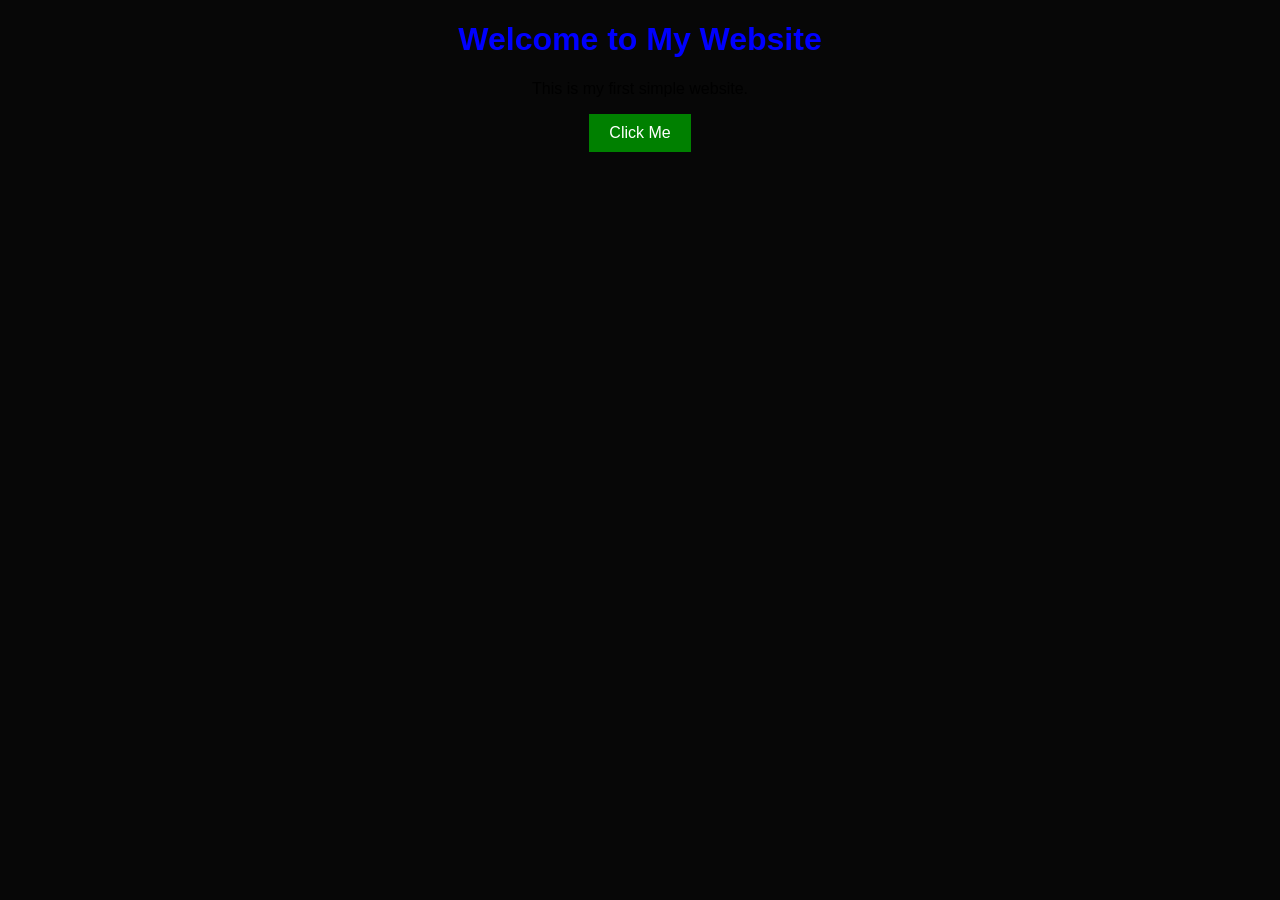
==== index.html @ 770a1d46 "ghost" ====
<!DOCTYPE html>
<html lang="en">
<head>
    <meta charset="UTF-8">
    <meta name="viewport" content="width=device-width, initial-scale=1.0">
    <title>My Simple Website</title>


    <link rel="stylesheet" href="style.css">
</head>
<body>

    <h1>Welcome to My Website</h1>
    <p>This is my first simple website.</p>

    <button onclick="showMessage()">Click Me</button>

  
    <script src="script.js"></script>
</body>
</html>
---- style.css ----
body {
    font-family: Arial, sans-serif;
    text-align: center;
    background-color: #070707;
}

h1 {
    color: blue;
}

button {
    padding: 10px 20px;
    font-size: 16px;
    background-color: green;
    color: white;
    border: none;
    cursor: pointer;
}

button:hover {
    background-color: darkgreen;
}
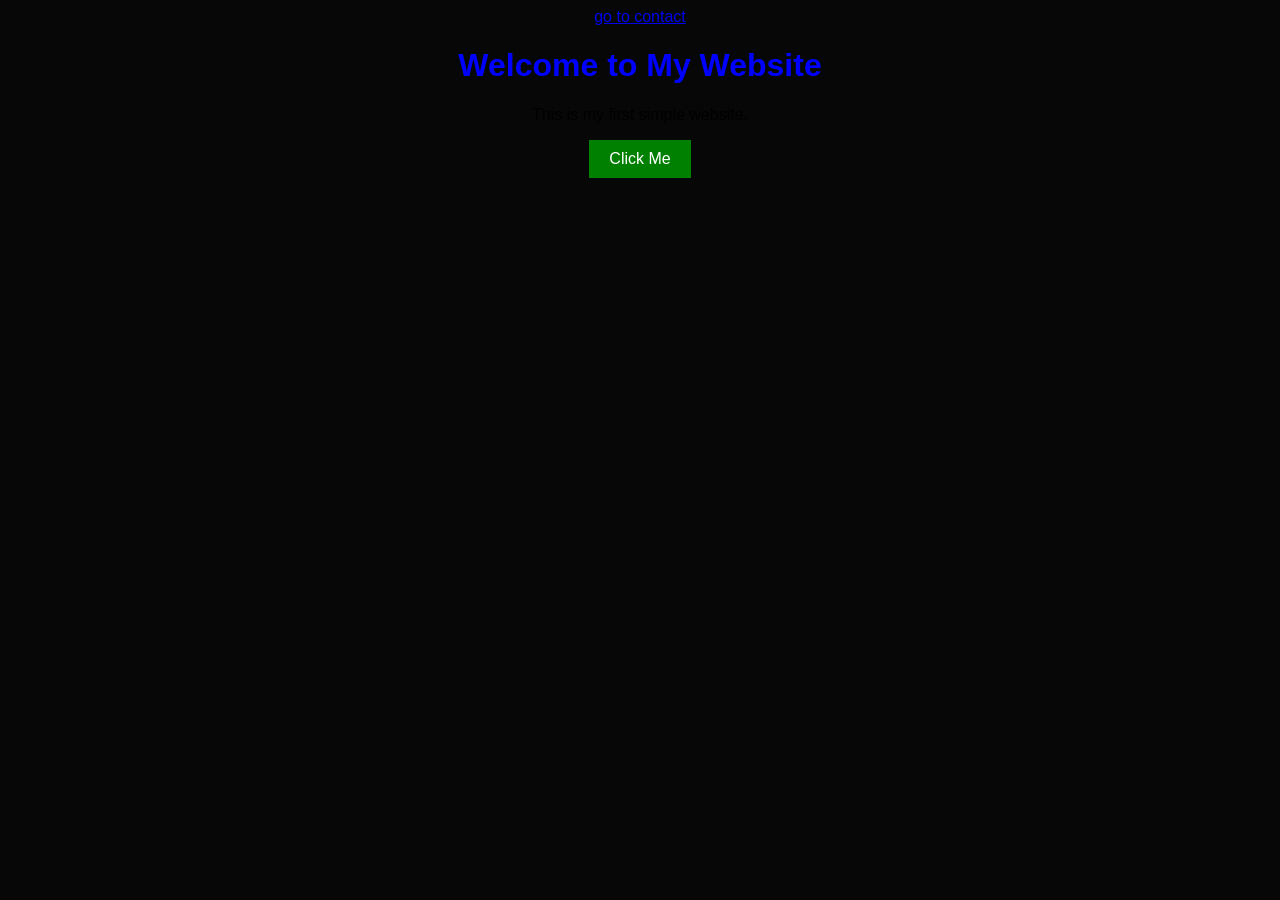
==== commit 2beed355: "contact" ====
--- a/index.html
+++ b/index.html
@@ -9,6 +9,7 @@
     <link rel="stylesheet" href="style.css">
 </head>
 <body>
+    <a href="contact us .html">go to contact</a>
 
     <h1>Welcome to My Website</h1>
     <p>This is my first simple website.</p>
